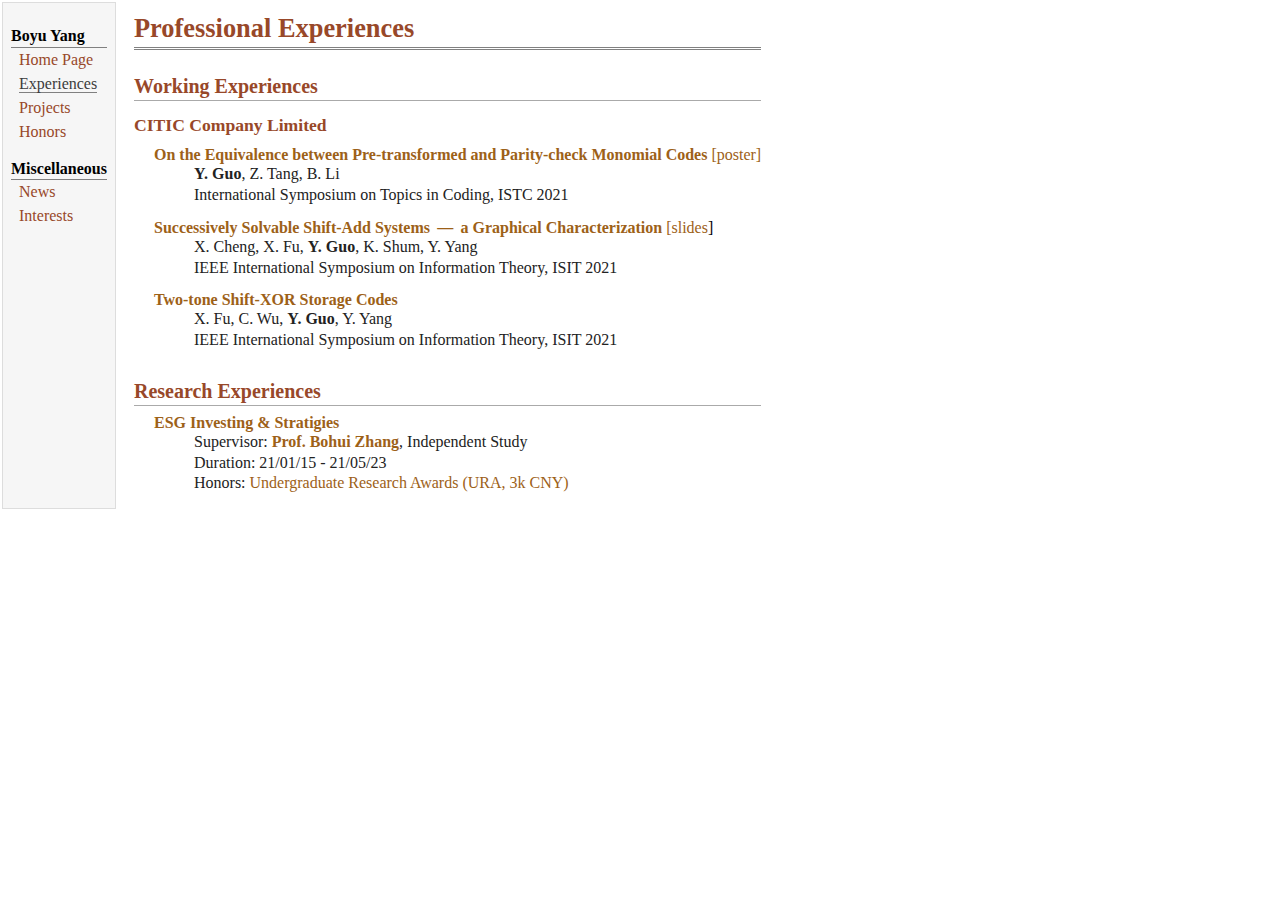
==== experiences.html @ 8efa000f "Update experiences.html" ====
<!DOCTYPE html PUBLIC "-//W3C//DTD XHTML 1.1//EN"
  "http://www.w3.org/TR/xhtml11/DTD/xhtml11.dtd">
<html xmlns="http://www.w3.org/1999/xhtml" xml:lang="en">
<head>
<meta name="generator" content="jemdoc, see http://jemdoc.jaboc.net/" />
<meta http-equiv="Content-Type" content="text/html;charset=utf-8" />
<link rel="stylesheet" href="jemdoc.css" type="text/css" />
<title>Boyu (Bradley) Yang</title>
</head>
<body>
<table summary="Table for page layout." id="tlayout">
<tr valign="top">
<td id="layout-menu">
<div class="menu-category">Boyu Yang</div>
<div class="menu-item"><a href="index.html">Home&nbsp;Page</a></div>
<div class="menu-item"><a href="experiences.html" class="current">Experiences</a></div>
  <div class="menu-item"><a href="projects.html">Projects</a></div>
  <div class="menu-item"><a href="honors.html">Honors</a></div>
<div class="menu-category">Miscellaneous</div>
<div class="menu-item"><a href="news.html">News</a></div>
<div class="menu-item"><a href="interests.html">Interests</a></div>
</td>
<td id="layout-content">
<div id="toptitle">
<h1>Professional Experiences</h1>
</div>
<h2>Working Experiences</h2>
<h3>CITIC Company Limited</h3>
<dl>
<dt><a href="EqPreParity.pdf"><b>On the Equivalence between Pre-transformed and
Parity-check Monomial Codes</b></a> <a href="EqPreParityPoster.pdf">[poster]</a></dt>
<dd><p><b>Y. Guo</b>, Z. Tang, B. Li<br />
International Symposium on Topics in Coding, ISTC 2021 </p></dd>
</dl>
<dl>
<dt><a href="SuccSolvShiftAdd.pdf"><b>Successively Solvable Shift-Add Systems &#8201;&mdash;&#8201; a Graphical Characterization</b></a> <a href="SuccSolvShiftAddSlides.pdf">[slides</a>]</dt>
<dd><p>X. Cheng, X. Fu, <b>Y. Guo</b>, K. Shum, Y. Yang<br />
IEEE International Symposium on Information Theory, ISIT 2021 </p></dd>
</dl>
<dl>
<dt><a href="two_tone.pdf"><b>Two-tone Shift-XOR Storage Codes</b></a></dt>
<dd><p>X. Fu, C. Wu, <b>Y. Guo</b>, Y. Yang<br />
IEEE International Symposium on Information Theory, ISIT 2021</p></dd>
</dl>
<h2>Research Experiences</h2>
<dl>
<dt><a href="ESG.pdf"><b>ESG Investing & Stratigies</b></a></dt>
<dd><p>Supervisor: <a href="https://sites.google.com/site/bohuizhang/"><b>Prof. Bohui Zhang</b></a>, Independent Study<br />
Duration: 21/01/15 - 21/05/23 <br />
Honors: <a href="URA.pdf">Undergraduate Research Awards (URA, 3k CNY)</a></p></dd>
</dl>
</td>
</tr>
</table>
</body>
</html>
---- jemdoc.css ----
/* Default css file for jemdoc. */

table#tlayout {
    border: none;
    border-collapse: separate;
    background: white;
}

body {
	background: white;
	font-family: Georgia, serif;
	padding-bottom: 8px;
	margin: 0;
}

#layout-menu {
	background: #f6f6f6;
	border: 1px solid #dddddd;
	padding-top: 0.5em;
	padding-left: 8px;
	padding-right: 8px;
	font-size: 1.0em;
	width: auto;
	white-space: nowrap;
    text-align: left;
    vertical-align: top;
}

#layout-menu td {
	background: #f4f4f4;
    vertical-align: top;
}

#layout-content {
	padding-top: 0.0em;
	padding-left: 1.0em;
	padding-right: 1.0em;
    border: none;
    background: white;
    text-align: left;
    vertical-align: top;
}

#layout-menu a {
	line-height: 1.5em;
	margin-left: 0.5em;
}

tt {
    background: #ffffdd;
}

pre, tt {
	font-size: 90%;
	font-family: monaco, monospace;
}

a, a > tt {
	color: #9D6118;
	text-decoration: none;
}

a:hover {
	border-bottom: 1px gray dotted;
}

#layout-menu a.current:link, #layout-menu a.current:visited {
	color: #3C3C3C;
	border-bottom: 1px gray solid;
}
#layout-menu a:link, #layout-menu a:visited, #layout-menu a:hover {
	color: #984829;
	text-decoration: none;
}
#layout-menu a:hover {
	text-decoration: none;
}

div.menu-category {
	border-bottom: 1px solid gray;
	margin-top: 0.8em;
	padding-top: 0.2em;
	padding-bottom: 0.1em;
	font-weight: bold;
}

div.menu-item {
	padding-left: 16px;
	text-indent: -16px;
}

div#toptitle {
	padding-bottom: 0.2em;
	margin-bottom: 1.5em;
	border-bottom: 3px double gray;
}

/* Reduce space if we begin the page with a title. */
div#toptitle + h2, div#toptitle + h3 {
	margin-top: -0.7em;
}

div#subtitle {
	margin-top: 0.0em;
	margin-bottom: 0.0em;
	padding-top: 0em;
	padding-bottom: 0.1em;
}

em {
	font-style: italic;
}

strong {
	font-weight: bold;
}


h1, h2, h3 {
	color: #984829;
	margin-top: 0.7em;
	margin-bottom: 0.3em;
	padding-bottom: 0.2em;
	line-height: 1.0;
	padding-top: 0.5em;
	border-bottom: 1px solid #aaaaaa;
}

h1 {
	font-size: 165%;
}

h2 {
	padding-top: 0.8em;
	font-size: 125%;
}

h2 + h3 {
    padding-top: 0.2em;
}

h3 {
	font-size: 110%;
	border-bottom: none;
}

p {
	margin-top: 0.0em;
	margin-bottom: 0.8em;
	padding: 0;
	line-height: 1.3;
}

pre {
	padding: 0;
	margin: 0;
}

div#footer {
	font-size: small;
	border-top: 1px solid #c0c0c0;
	padding-top: 0.1em;
	margin-top: 4.0em;
	color: #c0c0c0;
}

div#footer a {
	color: #80a0b0;
}

div#footer-text {
	float: left;
	padding-bottom: 8px;
}

ul, ol, dl {
	margin-top: 0.2em;
	padding-top: 0;
	margin-bottom: 0.8em;
}

dt {
	margin-top: 0.5em;
	margin-bottom: 0;
}

dl {
	margin-left: 20px;
}

dd {
	color: #222222;
}

dd > *:first-child {
	margin-top: 0;
}

ul {
	list-style-position: outside;
	list-style-type: square;
}

p + ul, p + ol {
	margin-top: -0.5em;
}

li ul, li ol {
	margin-top: -0.3em;
}

ol {
	list-style-position: outside;
	list-style-type: decimal;
}

li p, dd p {
	margin-bottom: 0.3em;
}


ol ol {
	list-style-type: lower-alpha;
}

ol ol ol {
	list-style-type: lower-roman;
}

p + div.codeblock {
	margin-top: -0.6em;
}

div.codeblock, div.infoblock {
	margin-right: 0%;
	margin-top: 1.2em;
	margin-bottom: 1.3em;
}

div.blocktitle {
	font-weight: bold;
	color: #cd7b62;
	margin-top: 1.2em;
	margin-bottom: 0.1em;
}

div.blockcontent {
	border: 1px solid silver;
	padding: 0.3em 0.5em;
}

div.infoblock > div.blockcontent {
	background: #ffffee;
}

div.blockcontent p + ul, div.blockcontent p + ol {
	margin-top: 0.4em;
}

div.infoblock p {
	margin-bottom: 0em;
}

div.infoblock li p, div.infoblock dd p {
	margin-bottom: 0.5em;
}

div.infoblock p + p {
	margin-top: 0.8em;
}

div.codeblock > div.blockcontent {
	background: #f6f6f6;
}

span.pycommand {
	color: #000070;
}

span.statement {
	color: #008800;
}
span.builtin {
	color: #000088;
}
span.special {
	color: #990000;
}
span.operator {
	color: #880000;
}
span.error {
	color: #aa0000;
}
span.comment, span.comment > *, span.string, span.string > * {
	color: #606060;
}

@media print {
	#layout-menu { display: none; }
}

#fwtitle {
	margin: 2px;
}

#fwtitle #toptitle {
	padding-left: 0.5em;
	margin-bottom: 0.5em;
}

#layout-content h1:first-child, #layout-content h2:first-child, #layout-content h3:first-child {
	margin-top: -0.7em;
}

div#toptitle h1, #layout-content div#toptitle h1 {
	margin-bottom: 0.0em;
	padding-bottom: 0.1em;
	padding-top: 0;
	margin-top: 0.5em;
	border-bottom: none;
}

img.eq {
	padding: 0;
	padding-left: 0.1em;
	padding-right: 0.1em;
	margin: 0;
}

img.eqwl {
	padding-left: 2em;
	padding-top: 0.6em;
	padding-bottom: 0.2em;
	margin: 0;
}

table {
    border: 2px solid black;
    border-collapse: collapse;
}

td {
    padding: 2px;
    padding-left: 0.5em;
    padding-right: 0.5em;
    text-align: center;
    border: 1px solid gray;
}

table + table {
    margin-top: 1em;
}

tr.heading {
    font-weight: bold;
    border-bottom: 2px solid black;
}

img {
    border: none;
}

table.imgtable, table.imgtable td {
    border: none;
    text-align: left;
}
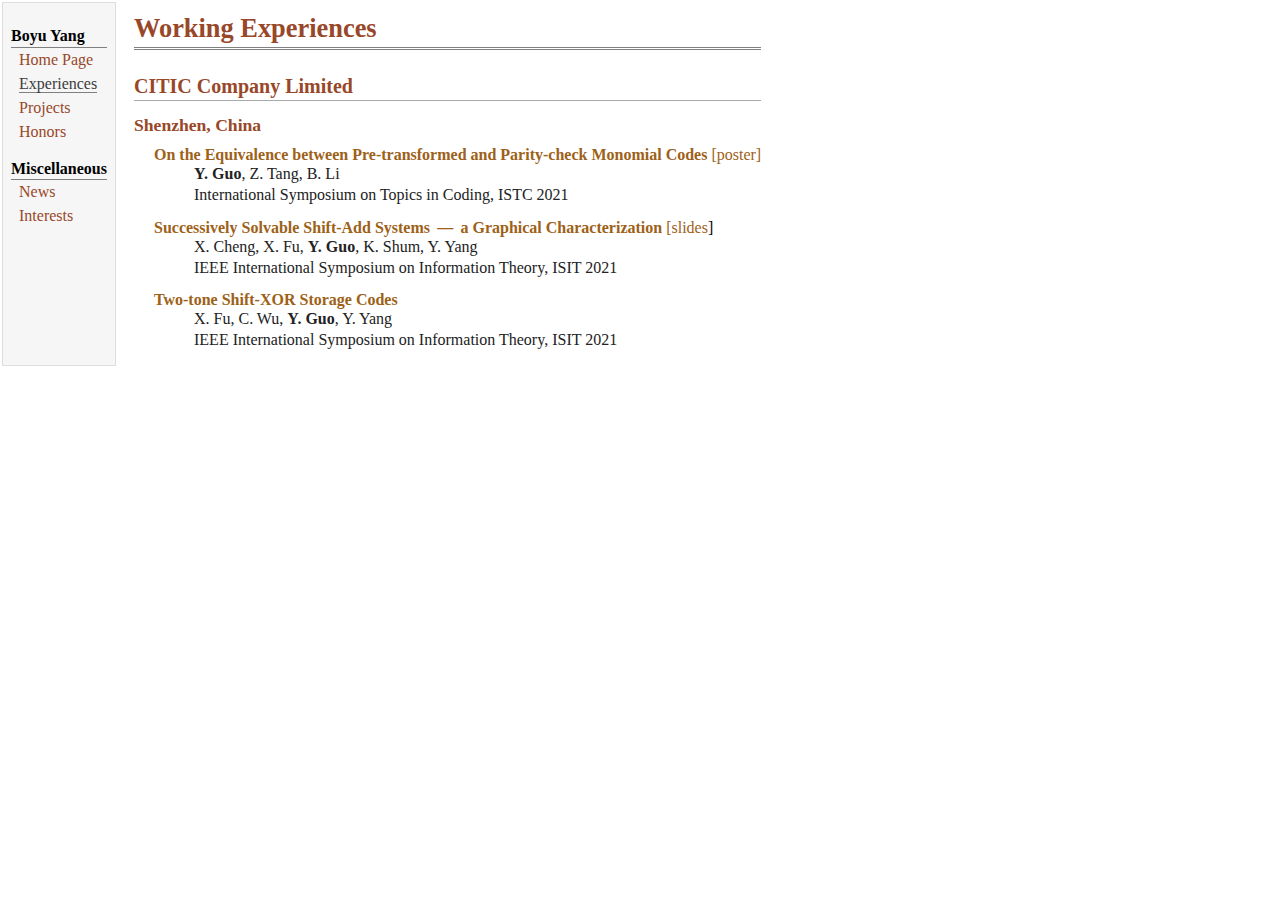
==== commit bdeae30f: "Update experiences.html" ====
--- a/experiences.html
+++ b/experiences.html
@@ -22,10 +22,10 @@
 </td>
 <td id="layout-content">
 <div id="toptitle">
-<h1>Professional Experiences</h1>
+<h1>Working Experiences</h1>
 </div>
-<h2>Working Experiences</h2>
-<h3>CITIC Company Limited</h3>
+<h2>CITIC Company Limited</h2>
+  <h3>Shenzhen, China</h3>
 <dl>
 <dt><a href="EqPreParity.pdf"><b>On the Equivalence between Pre-transformed and
 Parity-check Monomial Codes</b></a> <a href="EqPreParityPoster.pdf">[poster]</a></dt>
@@ -42,13 +42,6 @@
 <dd><p>X. Fu, C. Wu, <b>Y. Guo</b>, Y. Yang<br />
 IEEE International Symposium on Information Theory, ISIT 2021</p></dd>
 </dl>
-<h2>Research Experiences</h2>
-<dl>
-<dt><a href="ESG.pdf"><b>ESG Investing & Stratigies</b></a></dt>
-<dd><p>Supervisor: <a href="https://sites.google.com/site/bohuizhang/"><b>Prof. Bohui Zhang</b></a>, Independent Study<br />
-Duration: 21/01/15 - 21/05/23 <br />
-Honors: <a href="URA.pdf">Undergraduate Research Awards (URA, 3k CNY)</a></p></dd>
-</dl>
 </td>
 </tr>
 </table>
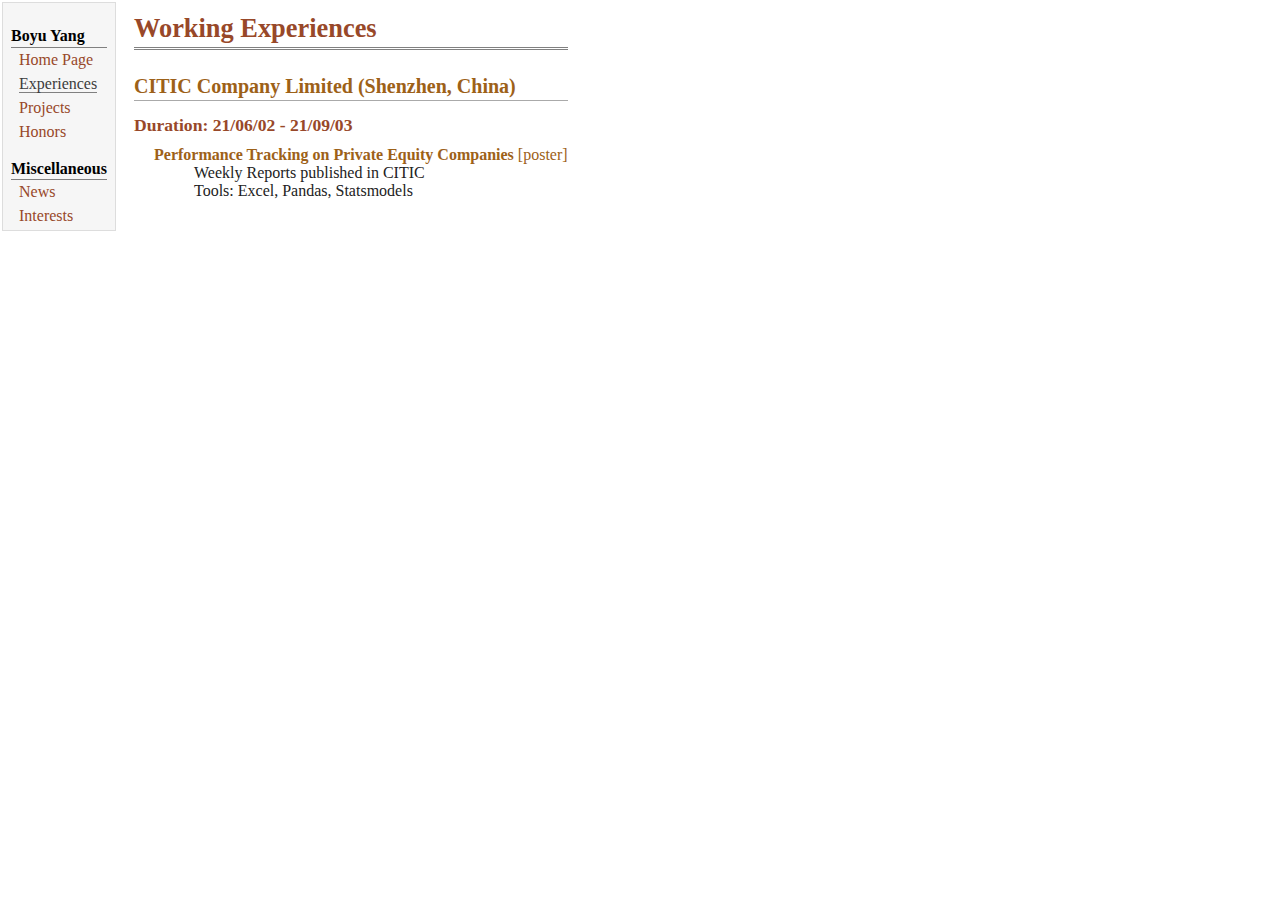
==== commit 816c17d7: "Update experiences.html" ====
--- a/experiences.html
+++ b/experiences.html
@@ -24,23 +24,12 @@
 <div id="toptitle">
 <h1>Working Experiences</h1>
 </div>
-<h2>CITIC Company Limited</h2>
-  <h3>Shenzhen, China</h3>
+<h2><a href="http://www.citics.com/newsite/">CITIC Company Limited (Shenzhen, China)</a></h2>
+  <h3>Duration: 21/06/02 - 21/09/03</h3>
 <dl>
-<dt><a href="EqPreParity.pdf"><b>On the Equivalence between Pre-transformed and
-Parity-check Monomial Codes</b></a> <a href="EqPreParityPoster.pdf">[poster]</a></dt>
-<dd><p><b>Y. Guo</b>, Z. Tang, B. Li<br />
-International Symposium on Topics in Coding, ISTC 2021 </p></dd>
-</dl>
-<dl>
-<dt><a href="SuccSolvShiftAdd.pdf"><b>Successively Solvable Shift-Add Systems &#8201;&mdash;&#8201; a Graphical Characterization</b></a> <a href="SuccSolvShiftAddSlides.pdf">[slides</a>]</dt>
-<dd><p>X. Cheng, X. Fu, <b>Y. Guo</b>, K. Shum, Y. Yang<br />
-IEEE International Symposium on Information Theory, ISIT 2021 </p></dd>
-</dl>
-<dl>
-<dt><a href="two_tone.pdf"><b>Two-tone Shift-XOR Storage Codes</b></a></dt>
-<dd><p>X. Fu, C. Wu, <b>Y. Guo</b>, Y. Yang<br />
-IEEE International Symposium on Information Theory, ISIT 2021</p></dd>
+<dt><a href="equity.pdf"><b>Performance Tracking on Private Equity Companies</b></a> <a href="EqPreParityPoster.pdf">[poster]</a></dt>
+<dd>Weekly Reports published in CITIC<br />
+Tools: Excel, Pandas, Statsmodels </p></dd>
 </dl>
 </td>
 </tr>
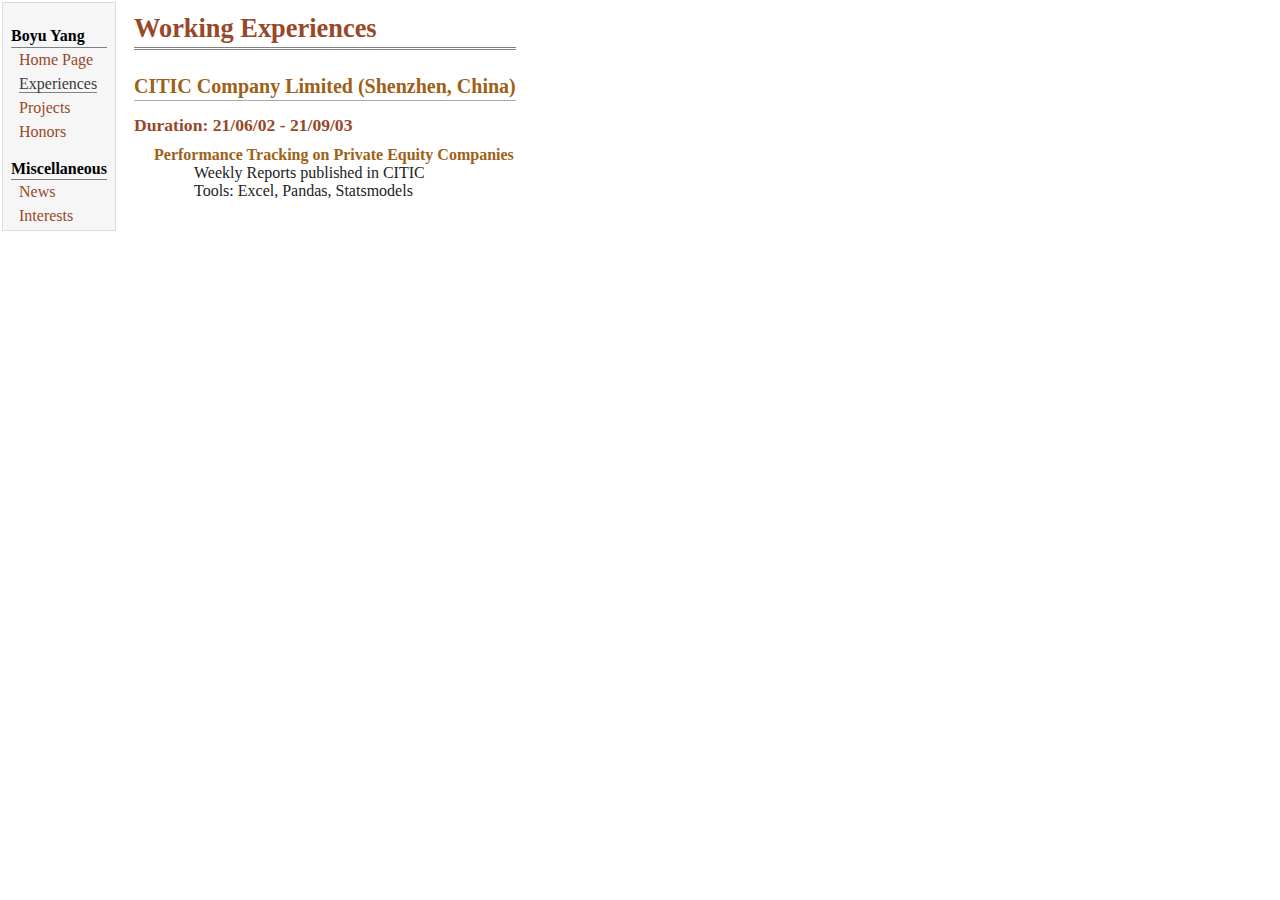
==== commit 18cf9d9b: "Update experiences.html" ====
--- a/experiences.html
+++ b/experiences.html
@@ -27,7 +27,7 @@
 <h2><a href="http://www.citics.com/newsite/">CITIC Company Limited (Shenzhen, China)</a></h2>
   <h3>Duration: 21/06/02 - 21/09/03</h3>
 <dl>
-<dt><a href="equity.pdf"><b>Performance Tracking on Private Equity Companies</b></a> <a href="EqPreParityPoster.pdf">[poster]</a></dt>
+<dt><a href="8.13.png"><b>Performance Tracking on Private Equity Companies</b></a></dt>
 <dd>Weekly Reports published in CITIC<br />
 Tools: Excel, Pandas, Statsmodels </p></dd>
 </dl>
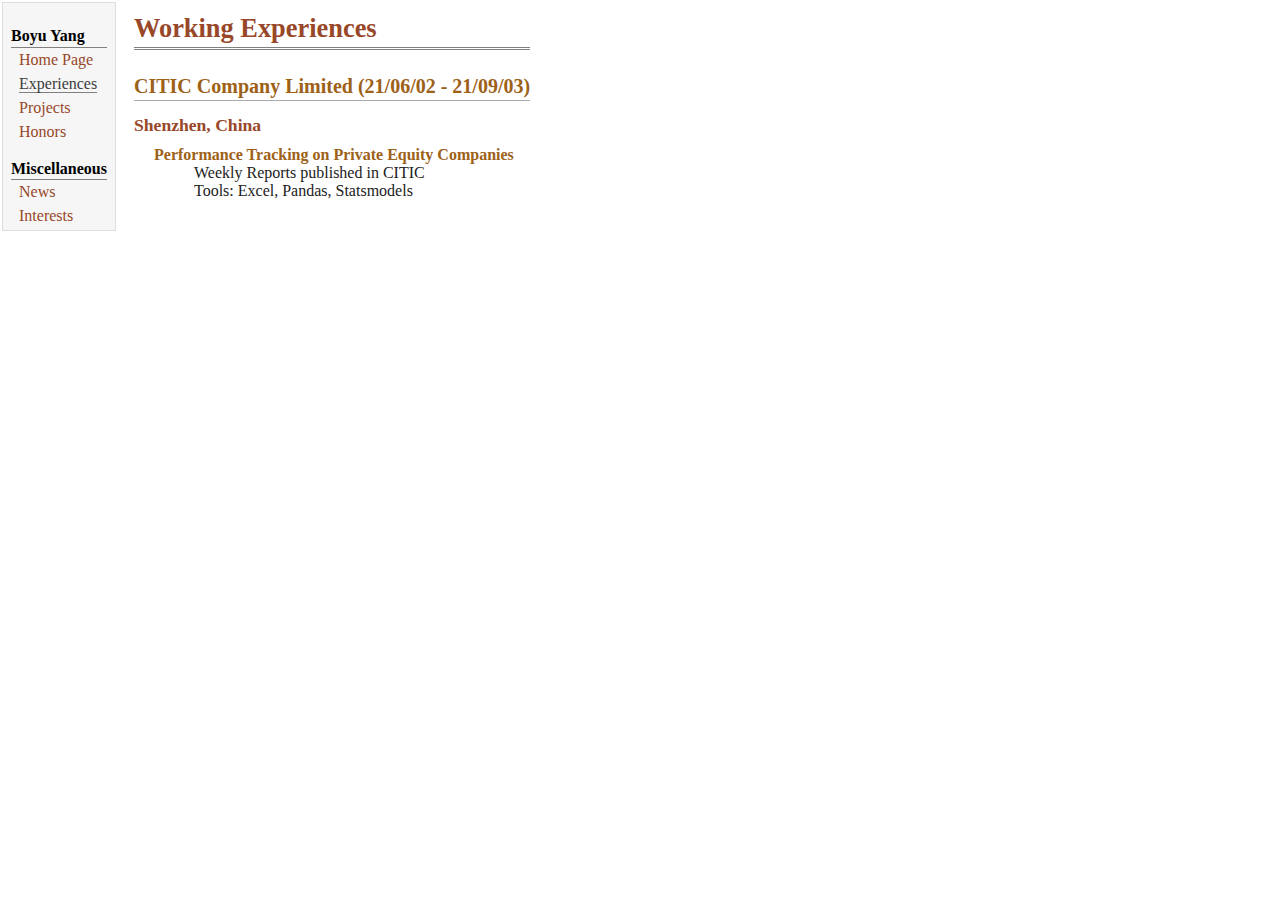
==== commit bc9d46bf: "Update experiences.html" ====
--- a/experiences.html
+++ b/experiences.html
@@ -24,8 +24,8 @@
 <div id="toptitle">
 <h1>Working Experiences</h1>
 </div>
-<h2><a href="http://www.citics.com/newsite/">CITIC Company Limited (Shenzhen, China)</a></h2>
-  <h3>Duration: 21/06/02 - 21/09/03</h3>
+<h2><a href="http://www.citics.com/newsite/">CITIC Company Limited (21/06/02 - 21/09/03)</a></h2>
+  <h3>Shenzhen, China </h3>
 <dl>
 <dt><a href="8.13.png"><b>Performance Tracking on Private Equity Companies</b></a></dt>
 <dd>Weekly Reports published in CITIC<br />
